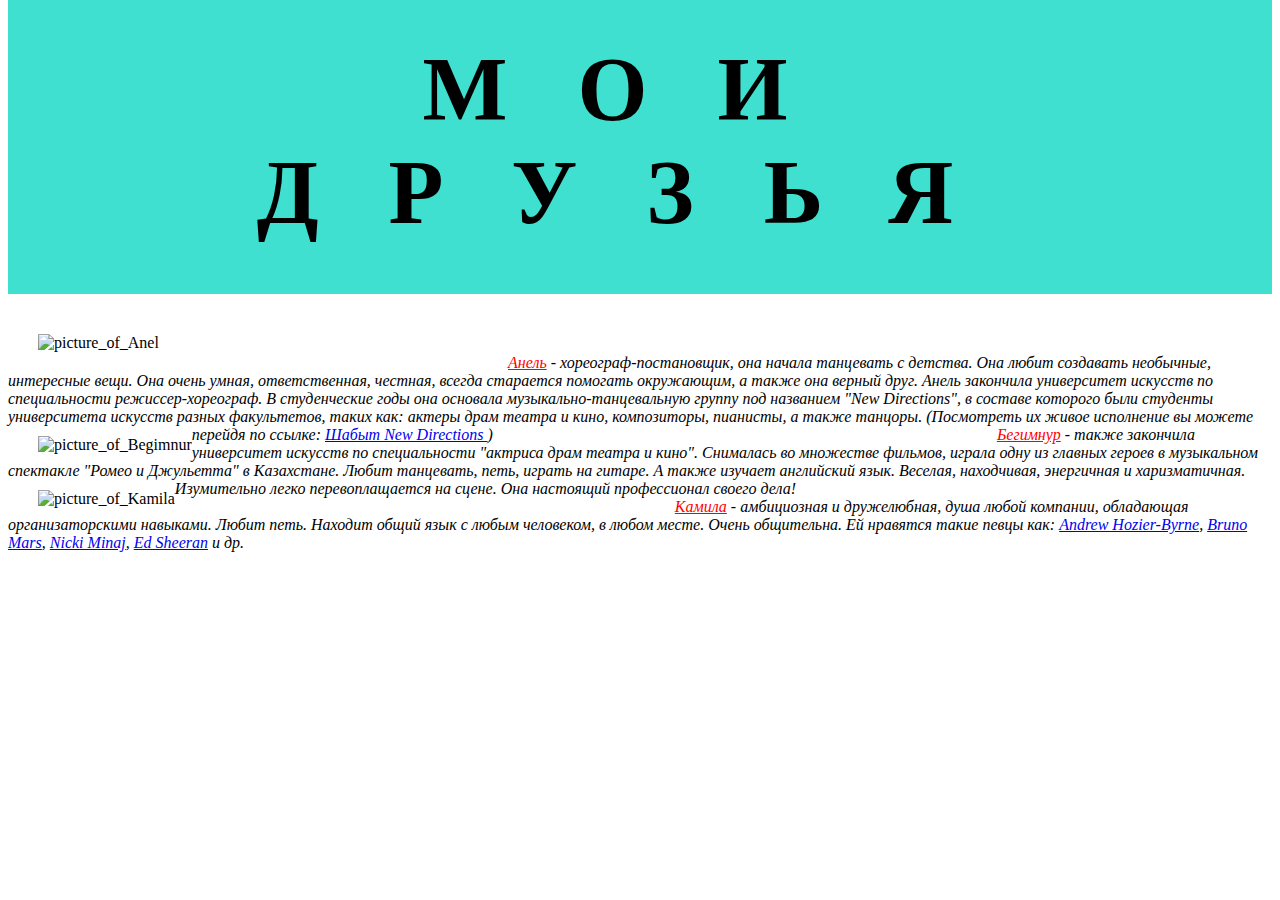
==== moi_druzya.html @ 88efab1d "init commit" ====
<!DOCTYPE html>
<html lang="ru">
<head>
  <meta charset="UTF-8">
  <title>My friends</title>
  <link rel="stylesheet" type="text/css" href="moi_druzya.css">
</head>
<body>
  <h1>
  МОИ ДРУЗЬЯ</h1>
  <div class="picture_anel">
    <img src="images/anel.jpg" alt="picture_of_Anel" width="400">
  </div>
  <div class="text_anel">
    <a class="anel" href="https://www.instagram.com/i.am.still.anel/">Анель</a> - хореограф-постановщик, она начала танцевать с детства.
    Она любит создавать необычные, интересные вещи. Она очень умная, ответственная,
    честная, всегда старается помогать окружающим, а также она верный друг.
    Анель закончила университет искусств по специальности режиссер-хореограф.
    В студенческие годы она основала музыкально-танцевальную группу под названием
    "New Directions", в составе которого были студенты университета искусств
    разных факультетов, таких как: актеры драм театра и кино, композиторы,
    пианисты, а также танцоры. (Посмотреть их живое исполнение вы можете перейдя
    по ссылке: <a href="https://youtu.be/hc75zEtCmxk?list=FLERcVyn7IJb3B5P7zVoZ9gg">
    Шабыт New Directions
    </a>)
  </div>
  <div class="picture_begimnur">
    <img src="images/begimnur.jpg" alt="picture_of_Begimnur" width="400">
  </div>
  <div class="text_begimnur">
    <a class="anel" href="https://www.instagram.com/begimnur_nur/">Бегимнур</a>
    - также закончила университет искусств по специальности "актриса
    драм театра и кино". Снималась во множестве фильмов, играла одну из главных
    героев в музыкальном спектакле "Ромео и Джульетта" в Казахстане. Любит танцевать,
    петь, играть на гитаре. А также изучает английский язык. Веселая, находчивая,
    энергичная и харизматичная. Изумительно легко перевоплащается на сцене. Она
    настоящий профессионал своего дела!
  </div>
  <div class="picture_kamila">
    <img src="images/kamila.jpg" alt="picture_of_Kamila" width="400">
  </div>
  <div class="text_kamila">
    <a class="anel" href="https://www.instagram.com/halledhos/">Камила</a> -
    амбициозная и дружелюбная, душа любой компании, обладающая организаторскими
    навыками. Любит петь. Находит общий язык с любым человеком, в любом месте.
    Очень общительна. Ей нравятся такие певцы как: <a href="https://en.wikipedia.org/wiki/Hozier_(musician)">
    Andrew Hozier-Byrne</a>, <a href="https://en.wikipedia.org/wiki/Bruno_Mars">
    Bruno Mars</a>, <a href="https://en.wikipedia.org/wiki/Nicki_Minaj">
    Nicki Minaj</a>, <a href="https://en.wikipedia.org/wiki/Ed_Sheeran">
    Ed Sheeran</a> и др.
  </div>
</body>
---- moi_druzya.css ----
h1 {
  text-align: center;
  background-color: turquoise;
  padding-bottom: 50px;
  padding-top: 40px;
  margin-top: -10px;
  font-size: 60px;
  letter-spacing: 70px;
  font-family: "Curlz MT", fantasy;
  font-size: 90px;
}
@media only screen and (max-width: 500px)
{
  div img {
    width: 100%;
    height: 100%;
  }
}
@media only screen and (max-width: 1500px)
{
  div.text_anel {
    display: inline;
  }
  div.text_begimnur {
    display: inline;
  }
  div.text_kamila {
    display: inline;
  }
}
div.picture_anel {
  float: left;
  margin-top: -20px;
  margin-left: 30px;
}

a.anel {
  color: red;
}

div.text_anel {
  font-family: "Snell Roundhand", cursive;
  font-style: italic;
  width: 1000px;
  overflow: hidden;
  margin-left: 500px;
  text-indent: 20px;
}

div.picture_begimnur {
  float: left;
  margin-top: 10px;
  margin-left: 30px;
}

div.text_begimnur {
  font-family: "Snell Roundhand", cursive;
  font-style: italic;
  width: 1000px;
  overflow: hidden;
  margin-left: 500px;
  margin-top: 20px;
  margin-bottom: 115px;
  text-indent: 20px;
}

div.picture_kamila {
  float: left;
  margin-top: 10px;
  margin-left: 30px;
}

div.text_kamila {
  font-family: "Snell Roundhand", cursive;
  font-style: italic;
  width: 1000px;
  overflow: hidden;
  margin-left: 500px;
  text-indent: 20px;
}
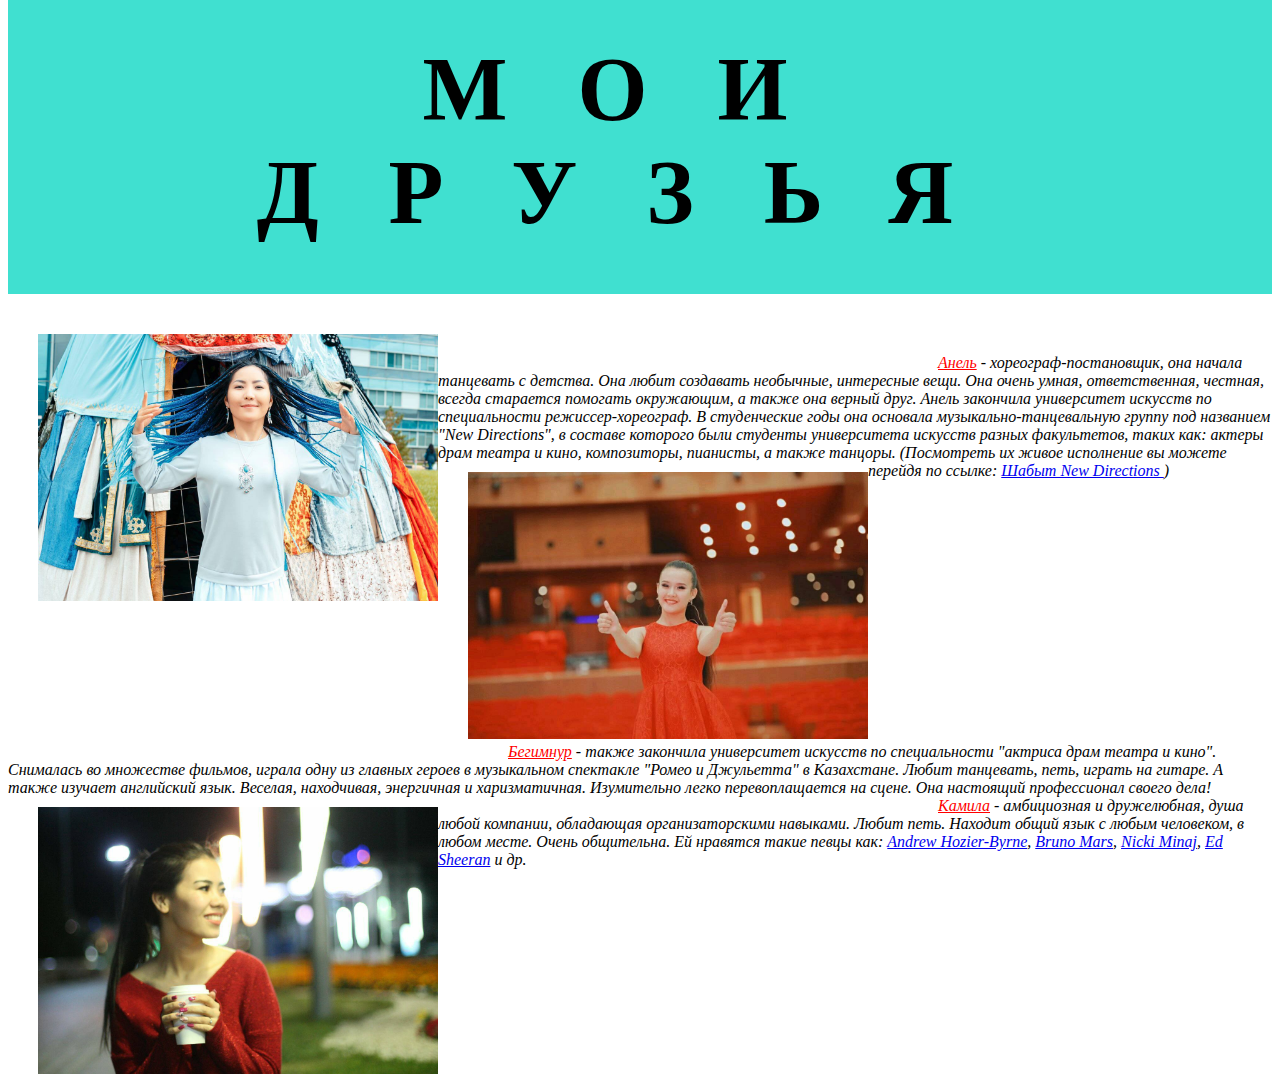
==== commit 24b96f2d: "Update moi_druzya.html" ====
--- a/moi_druzya.html
+++ b/moi_druzya.html
@@ -9,7 +9,7 @@
   <h1>
   МОИ ДРУЗЬЯ</h1>
   <div class="picture_anel">
-    <img src="images/anel.jpg" alt="picture_of_Anel" width="400">
+    <img src="images/Anel.jpg" alt="picture_of_Anel" width="400">
   </div>
   <div class="text_anel">
     <a class="anel" href="https://www.instagram.com/i.am.still.anel/">Анель</a> - хореограф-постановщик, она начала танцевать с детства.
@@ -25,7 +25,7 @@
     </a>)
   </div>
   <div class="picture_begimnur">
-    <img src="images/begimnur.jpg" alt="picture_of_Begimnur" width="400">
+    <img src="images/Begimnur.jpg" alt="picture_of_Begimnur" width="400">
   </div>
   <div class="text_begimnur">
     <a class="anel" href="https://www.instagram.com/begimnur_nur/">Бегимнур</a>
@@ -37,7 +37,7 @@
     настоящий профессионал своего дела!
   </div>
   <div class="picture_kamila">
-    <img src="images/kamila.jpg" alt="picture_of_Kamila" width="400">
+    <img src="images/Kamila.jpg" alt="picture_of_Kamila" width="400">
   </div>
   <div class="text_kamila">
     <a class="anel" href="https://www.instagram.com/halledhos/">Камила</a> -
